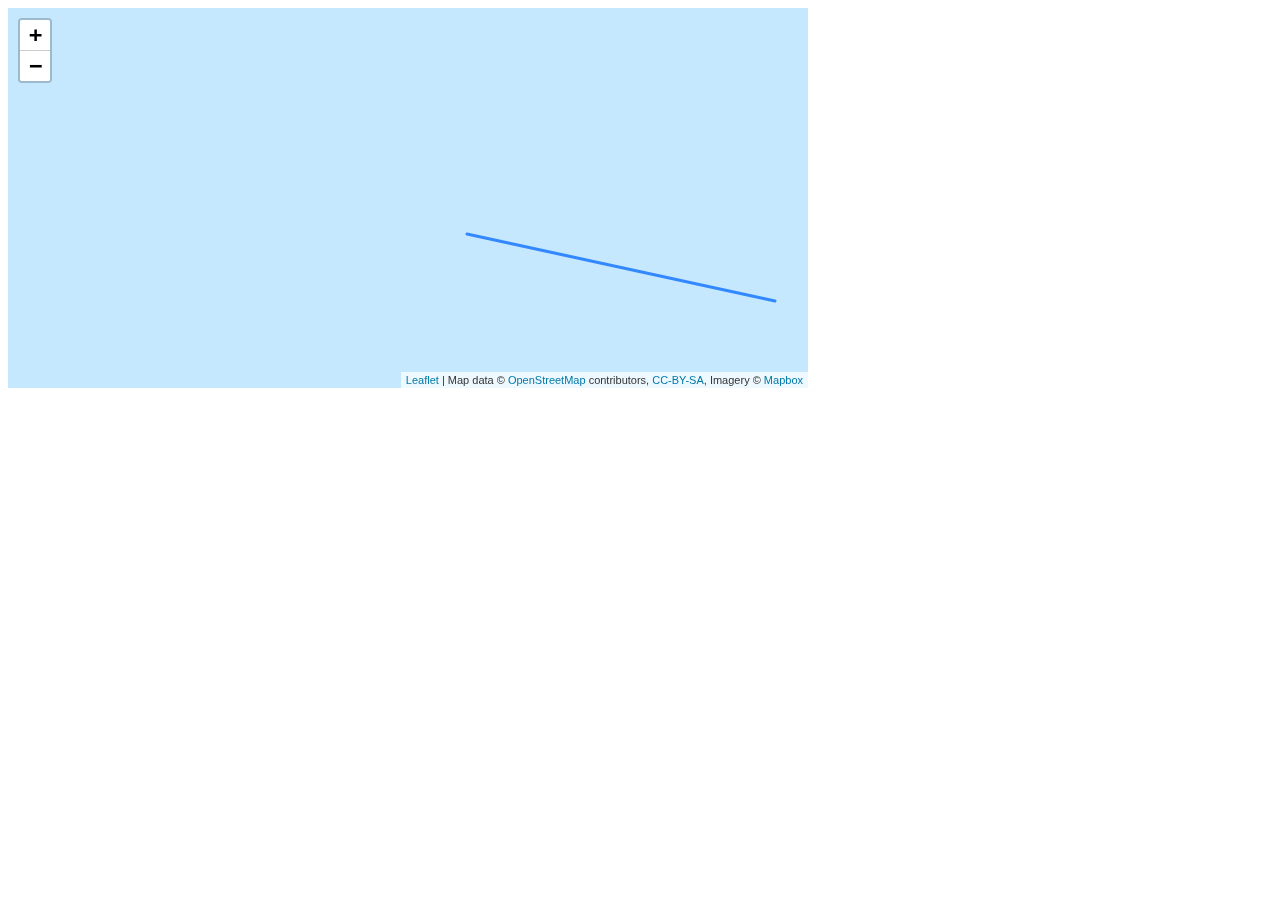
==== world-map/index.html @ 8f37a6f0 "Added chord diagram and world map" ====
<!DOCTYPE html>
<html>
<head>
    <title>Leaflet GeoJSON Example</title>
    <meta charset="utf-8" />
    <link rel="stylesheet" href="leaflet/leaflet.css" />
    <style type="text/css">
        .leaflet-container{background-color:#c5e8ff;}
    </style>
</head>

<body>
    <div id="map" style="width: 800px; height: 380px"></div>

    <script src="http://code.jquery.com/jquery-1.10.2.min.js"></script>
    <script src="leaflet/leaflet.js"></script>
    <script>
        var map = L.map('map').setView([39.74739, -105], 1);


    L.tileLayer('https://api.tiles.mapbox.com/v4/{id}/{z}/{x}/{y}.png?access_token={accessToken}', {
        attribution: 'Map data &copy; <a href="https://www.openstreetmap.org/">OpenStreetMap</a> contributors, <a href="https://creativecommons.org/licenses/by-sa/2.0/">CC-BY-SA</a>, Imagery © <a href="https://www.mapbox.com/">Mapbox</a>',
        maxZoom: 18,
        id: 'mapbox.light',
        accessToken: 'pk.eyJ1IjoiY2hlcmllZiIsImEiOiJjaXAwbzZmOGUwMHl1dmJtNWNneHV4cThmIn0.T_Ubvdj85D1MCmLG3xjqMg'
    }).addTo(map);

        var flights = 'flights.geojson';
        var flights_style = {
            stroke: true,
            fill: true,
            fillColor: '#fff',
            strokeColor: '#333',
            fillOpacity: 1
        }
        $.getJSON(flights,function(data){
            

            L.geoJson(data, {
                clickable: false,
                style: flights_style
            }).addTo(map);
        })

    </script>
</body>
</html>
---- world-map/leaflet/leaflet.css ----
/* required styles */

.leaflet-pane,
.leaflet-tile,
.leaflet-marker-icon,
.leaflet-marker-shadow,
.leaflet-tile-container,
.leaflet-pane > svg,
.leaflet-pane > canvas,
.leaflet-zoom-box,
.leaflet-image-layer,
.leaflet-layer {
	position: absolute;
	left: 0;
	top: 0;
	}
.leaflet-container {
	overflow: hidden;
	}
.leaflet-tile,
.leaflet-marker-icon,
.leaflet-marker-shadow {
	-webkit-user-select: none;
	   -moz-user-select: none;
	        user-select: none;
	  -webkit-user-drag: none;
	}
/* Safari renders non-retina tile on retina better with this, but Chrome is worse */
.leaflet-safari .leaflet-tile {
	image-rendering: -webkit-optimize-contrast;
	}
/* hack that prevents hw layers "stretching" when loading new tiles */
.leaflet-safari .leaflet-tile-container {
	width: 1600px;
	height: 1600px;
	-webkit-transform-origin: 0 0;
	}
.leaflet-marker-icon,
.leaflet-marker-shadow {
	display: block;
	}
/* .leaflet-container svg: reset svg max-width decleration shipped in Joomla! (joomla.org) 3.x */
/* .leaflet-container img: map is broken in FF if you have max-width: 100% on tiles */
.leaflet-container .leaflet-overlay-pane svg,
.leaflet-container .leaflet-marker-pane img,
.leaflet-container .leaflet-shadow-pane img,
.leaflet-container .leaflet-tile-pane img,
.leaflet-container img.leaflet-image-layer {
	max-width: none !important;
	max-height: none !important;
	}

.leaflet-container.leaflet-touch-zoom {
	-ms-touch-action: pan-x pan-y;
	touch-action: pan-x pan-y;
	}
.leaflet-container.leaflet-touch-drag {
	-ms-touch-action: pinch-zoom;
	/* Fallback for FF which doesn't support pinch-zoom */
	touch-action: none;
	touch-action: pinch-zoom;
}
.leaflet-container.leaflet-touch-drag.leaflet-touch-zoom {
	-ms-touch-action: none;
	touch-action: none;
}
.leaflet-container {
	-webkit-tap-highlight-color: transparent;
}
.leaflet-container a {
	-webkit-tap-highlight-color: rgba(51, 181, 229, 0.4);
}
.leaflet-tile {
	filter: inherit;
	visibility: hidden;
	}
.leaflet-tile-loaded {
	visibility: inherit;
	}
.leaflet-zoom-box {
	width: 0;
	height: 0;
	-moz-box-sizing: border-box;
	     box-sizing: border-box;
	z-index: 800;
	}
/* workaround for https://bugzilla.mozilla.org/show_bug.cgi?id=888319 */
.leaflet-overlay-pane svg {
	-moz-user-select: none;
	}

.leaflet-pane         { z-index: 400; }

.leaflet-tile-pane    { z-index: 200; }
.leaflet-overlay-pane { z-index: 400; }
.leaflet-shadow-pane  { z-index: 500; }
.leaflet-marker-pane  { z-index: 600; }
.leaflet-tooltip-pane   { z-index: 650; }
.leaflet-popup-pane   { z-index: 700; }

.leaflet-map-pane canvas { z-index: 100; }
.leaflet-map-pane svg    { z-index: 200; }

.leaflet-vml-shape {
	width: 1px;
	height: 1px;
	}
.lvml {
	behavior: url(#default#VML);
	display: inline-block;
	position: absolute;
	}


/* control positioning */

.leaflet-control {
	position: relative;
	z-index: 800;
	pointer-events: visiblePainted; /* IE 9-10 doesn't have auto */
	pointer-events: auto;
	}
.leaflet-top,
.leaflet-bottom {
	position: absolute;
	z-index: 1000;
	pointer-events: none;
	}
.leaflet-top {
	top: 0;
	}
.leaflet-right {
	right: 0;
	}
.leaflet-bottom {
	bottom: 0;
	}
.leaflet-left {
	left: 0;
	}
.leaflet-control {
	float: left;
	clear: both;
	}
.leaflet-right .leaflet-control {
	float: right;
	}
.leaflet-top .leaflet-control {
	margin-top: 10px;
	}
.leaflet-bottom .leaflet-control {
	margin-bottom: 10px;
	}
.leaflet-left .leaflet-control {
	margin-left: 10px;
	}
.leaflet-right .leaflet-control {
	margin-right: 10px;
	}


/* zoom and fade animations */

.leaflet-fade-anim .leaflet-tile {
	will-change: opacity;
	}
.leaflet-fade-anim .leaflet-popup {
	opacity: 0;
	-webkit-transition: opacity 0.2s linear;
	   -moz-transition: opacity 0.2s linear;
	     -o-transition: opacity 0.2s linear;
	        transition: opacity 0.2s linear;
	}
.leaflet-fade-anim .leaflet-map-pane .leaflet-popup {
	opacity: 1;
	}
.leaflet-zoom-animated {
	-webkit-transform-origin: 0 0;
	    -ms-transform-origin: 0 0;
	        transform-origin: 0 0;
	}
.leaflet-zoom-anim .leaflet-zoom-animated {
	will-change: transform;
	}
.leaflet-zoom-anim .leaflet-zoom-animated {
	-webkit-transition: -webkit-transform 0.25s cubic-bezier(0,0,0.25,1);
	   -moz-transition:    -moz-transform 0.25s cubic-bezier(0,0,0.25,1);
	     -o-transition:      -o-transform 0.25s cubic-bezier(0,0,0.25,1);
	        transition:         transform 0.25s cubic-bezier(0,0,0.25,1);
	}
.leaflet-zoom-anim .leaflet-tile,
.leaflet-pan-anim .leaflet-tile {
	-webkit-transition: none;
	   -moz-transition: none;
	     -o-transition: none;
	        transition: none;
	}

.leaflet-zoom-anim .leaflet-zoom-hide {
	visibility: hidden;
	}


/* cursors */

.leaflet-interactive {
	cursor: pointer;
	}
.leaflet-grab {
	cursor: -webkit-grab;
	cursor:    -moz-grab;
	}
.leaflet-crosshair,
.leaflet-crosshair .leaflet-interactive {
	cursor: crosshair;
	}
.leaflet-popup-pane,
.leaflet-control {
	cursor: auto;
	}
.leaflet-dragging .leaflet-grab,
.leaflet-dragging .leaflet-grab .leaflet-interactive,
.leaflet-dragging .leaflet-marker-draggable {
	cursor: move;
	cursor: -webkit-grabbing;
	cursor:    -moz-grabbing;
	}

/* marker & overlays interactivity */
.leaflet-marker-icon,
.leaflet-marker-shadow,
.leaflet-image-layer,
.leaflet-pane > svg path,
.leaflet-tile-container {
	pointer-events: none;
	}

.leaflet-marker-icon.leaflet-interactive,
.leaflet-image-layer.leaflet-interactive,
.leaflet-pane > svg path.leaflet-interactive {
	pointer-events: visiblePainted; /* IE 9-10 doesn't have auto */
	pointer-events: auto;
	}

/* visual tweaks */

.leaflet-container {
	background: #ddd;
	outline: 0;
	}
.leaflet-container a {
	color: #0078A8;
	}
.leaflet-container a.leaflet-active {
	outline: 2px solid orange;
	}
.leaflet-zoom-box {
	border: 2px dotted #38f;
	background: rgba(255,255,255,0.5);
	}


/* general typography */
.leaflet-container {
	font: 12px/1.5 "Helvetica Neue", Arial, Helvetica, sans-serif;
	}


/* general toolbar styles */

.leaflet-bar {
	box-shadow: 0 1px 5px rgba(0,0,0,0.65);
	border-radius: 4px;
	}
.leaflet-bar a,
.leaflet-bar a:hover {
	background-color: #fff;
	border-bottom: 1px solid #ccc;
	width: 26px;
	height: 26px;
	line-height: 26px;
	display: block;
	text-align: center;
	text-decoration: none;
	color: black;
	}
.leaflet-bar a,
.leaflet-control-layers-toggle {
	background-position: 50% 50%;
	background-repeat: no-repeat;
	display: block;
	}
.leaflet-bar a:hover {
	background-color: #f4f4f4;
	}
.leaflet-bar a:first-child {
	border-top-left-radius: 4px;
	border-top-right-radius: 4px;
	}
.leaflet-bar a:last-child {
	border-bottom-left-radius: 4px;
	border-bottom-right-radius: 4px;
	border-bottom: none;
	}
.leaflet-bar a.leaflet-disabled {
	cursor: default;
	background-color: #f4f4f4;
	color: #bbb;
	}

.leaflet-touch .leaflet-bar a {
	width: 30px;
	height: 30px;
	line-height: 30px;
	}
.leaflet-touch .leaflet-bar a:first-child {
	border-top-left-radius: 2px;
	border-top-right-radius: 2px;
	}
.leaflet-touch .leaflet-bar a:last-child {
	border-bottom-left-radius: 2px;
	border-bottom-right-radius: 2px;
	}

/* zoom control */

.leaflet-control-zoom-in,
.leaflet-control-zoom-out {
	font: bold 18px 'Lucida Console', Monaco, monospace;
	text-indent: 1px;
	}

.leaflet-touch .leaflet-control-zoom-in, .leaflet-touch .leaflet-control-zoom-out  {
	font-size: 22px;
	}


/* layers control */

.leaflet-control-layers {
	box-shadow: 0 1px 5px rgba(0,0,0,0.4);
	background: #fff;
	border-radius: 5px;
	}
.leaflet-control-layers-toggle {
	background-image: url(images/layers.png);
	width: 36px;
	height: 36px;
	}
.leaflet-retina .leaflet-control-layers-toggle {
	background-image: url(images/layers-2x.png);
	background-size: 26px 26px;
	}
.leaflet-touch .leaflet-control-layers-toggle {
	width: 44px;
	height: 44px;
	}
.leaflet-control-layers .leaflet-control-layers-list,
.leaflet-control-layers-expanded .leaflet-control-layers-toggle {
	display: none;
	}
.leaflet-control-layers-expanded .leaflet-control-layers-list {
	display: block;
	position: relative;
	}
.leaflet-control-layers-expanded {
	padding: 6px 10px 6px 6px;
	color: #333;
	background: #fff;
	}
.leaflet-control-layers-scrollbar {
	overflow-y: scroll;
	overflow-x: hidden;
	padding-right: 5px;
	}
.leaflet-control-layers-selector {
	margin-top: 2px;
	position: relative;
	top: 1px;
	}
.leaflet-control-layers label {
	display: block;
	}
.leaflet-control-layers-separator {
	height: 0;
	border-top: 1px solid #ddd;
	margin: 5px -10px 5px -6px;
	}

/* Default icon URLs */
.leaflet-default-icon-path {
	background-image: url(images/marker-icon.png);
	}


/* attribution and scale controls */

.leaflet-container .leaflet-control-attribution {
	background: #fff;
	background: rgba(255, 255, 255, 0.7);
	margin: 0;
	}
.leaflet-control-attribution,
.leaflet-control-scale-line {
	padding: 0 5px;
	color: #333;
	}
.leaflet-control-attribution a {
	text-decoration: none;
	}
.leaflet-control-attribution a:hover {
	text-decoration: underline;
	}
.leaflet-container .leaflet-control-attribution,
.leaflet-container .leaflet-control-scale {
	font-size: 11px;
	}
.leaflet-left .leaflet-control-scale {
	margin-left: 5px;
	}
.leaflet-bottom .leaflet-control-scale {
	margin-bottom: 5px;
	}
.leaflet-control-scale-line {
	border: 2px solid #777;
	border-top: none;
	line-height: 1.1;
	padding: 2px 5px 1px;
	font-size: 11px;
	white-space: nowrap;
	overflow: hidden;
	-moz-box-sizing: border-box;
	     box-sizing: border-box;

	background: #fff;
	background: rgba(255, 255, 255, 0.5);
	}
.leaflet-control-scale-line:not(:first-child) {
	border-top: 2px solid #777;
	border-bottom: none;
	margin-top: -2px;
	}
.leaflet-control-scale-line:not(:first-child):not(:last-child) {
	border-bottom: 2px solid #777;
	}

.leaflet-touch .leaflet-control-attribution,
.leaflet-touch .leaflet-control-layers,
.leaflet-touch .leaflet-bar {
	box-shadow: none;
	}
.leaflet-touch .leaflet-control-layers,
.leaflet-touch .leaflet-bar {
	border: 2px solid rgba(0,0,0,0.2);
	background-clip: padding-box;
	}


/* popup */

.leaflet-popup {
	position: absolute;
	text-align: center;
	margin-bottom: 20px;
	}
.leaflet-popup-content-wrapper {
	padding: 1px;
	text-align: left;
	border-radius: 12px;
	}
.leaflet-popup-content {
	margin: 13px 19px;
	line-height: 1.4;
	}
.leaflet-popup-content p {
	margin: 18px 0;
	}
.leaflet-popup-tip-container {
	width: 40px;
	height: 20px;
	position: absolute;
	left: 50%;
	margin-left: -20px;
	overflow: hidden;
	pointer-events: none;
	}
.leaflet-popup-tip {
	width: 17px;
	height: 17px;
	padding: 1px;

	margin: -10px auto 0;

	-webkit-transform: rotate(45deg);
	   -moz-transform: rotate(45deg);
	    -ms-transform: rotate(45deg);
	     -o-transform: rotate(45deg);
	        transform: rotate(45deg);
	}
.leaflet-popup-content-wrapper,
.leaflet-popup-tip {
	background: white;
	color: #333;
	box-shadow: 0 3px 14px rgba(0,0,0,0.4);
	}
.leaflet-container a.leaflet-popup-close-button {
	position: absolute;
	top: 0;
	right: 0;
	padding: 4px 4px 0 0;
	border: none;
	text-align: center;
	width: 18px;
	height: 14px;
	font: 16px/14px Tahoma, Verdana, sans-serif;
	color: #c3c3c3;
	text-decoration: none;
	font-weight: bold;
	background: transparent;
	}
.leaflet-container a.leaflet-popup-close-button:hover {
	color: #999;
	}
.leaflet-popup-scrolled {
	overflow: auto;
	border-bottom: 1px solid #ddd;
	border-top: 1px solid #ddd;
	}

.leaflet-oldie .leaflet-popup-content-wrapper {
	zoom: 1;
	}
.leaflet-oldie .leaflet-popup-tip {
	width: 24px;
	margin: 0 auto;

	-ms-filter: "progid:DXImageTransform.Microsoft.Matrix(M11=0.70710678, M12=0.70710678, M21=-0.70710678, M22=0.70710678)";
	filter: progid:DXImageTransform.Microsoft.Matrix(M11=0.70710678, M12=0.70710678, M21=-0.70710678, M22=0.70710678);
	}
.leaflet-oldie .leaflet-popup-tip-container {
	margin-top: -1px;
	}

.leaflet-oldie .leaflet-control-zoom,
.leaflet-oldie .leaflet-control-layers,
.leaflet-oldie .leaflet-popup-content-wrapper,
.leaflet-oldie .leaflet-popup-tip {
	border: 1px solid #999;
	}


/* div icon */

.leaflet-div-icon {
	background: #fff;
	border: 1px solid #666;
	}


/* Tooltip */
/* Base styles for the element that has a tooltip */
.leaflet-tooltip {
	position: absolute;
	padding: 6px;
	background-color: #fff;
	border: 1px solid #fff;
	border-radius: 3px;
	color: #222;
	white-space: nowrap;
	-webkit-user-select: none;
	-moz-user-select: none;
	-ms-user-select: none;
	user-select: none;
	pointer-events: none;
	box-shadow: 0 1px 3px rgba(0,0,0,0.4);
	}
.leaflet-tooltip.leaflet-clickable {
	cursor: pointer;
	pointer-events: auto;
	}
.leaflet-tooltip-top:before,
.leaflet-tooltip-bottom:before,
.leaflet-tooltip-left:before,
.leaflet-tooltip-right:before {
	position: absolute;
	pointer-events: none;
	border: 6px solid transparent;
	background: transparent;
	content: "";
	}

/* Directions */

.leaflet-tooltip-bottom {
	margin-top: 6px;
}
.leaflet-tooltip-top {
	margin-top: -6px;
}
.leaflet-tooltip-bottom:before,
.leaflet-tooltip-top:before {
	left: 50%;
	margin-left: -6px;
	}
.leaflet-tooltip-top:before {
	bottom: 0;
	margin-bottom: -12px;
	border-top-color: #fff;
	}
.leaflet-tooltip-bottom:before {
	top: 0;
	margin-top: -12px;
	margin-left: -6px;
	border-bottom-color: #fff;
	}
.leaflet-tooltip-left {
	margin-left: -6px;
}
.leaflet-tooltip-right {
	margin-left: 6px;
}
.leaflet-tooltip-left:before,
.leaflet-tooltip-right:before {
	top: 50%;
	margin-top: -6px;
	}
.leaflet-tooltip-left:before {
	right: 0;
	margin-right: -12px;
	border-left-color: #fff;
	}
.leaflet-tooltip-right:before {
	left: 0;
	margin-left: -12px;
	border-right-color: #fff;
	}
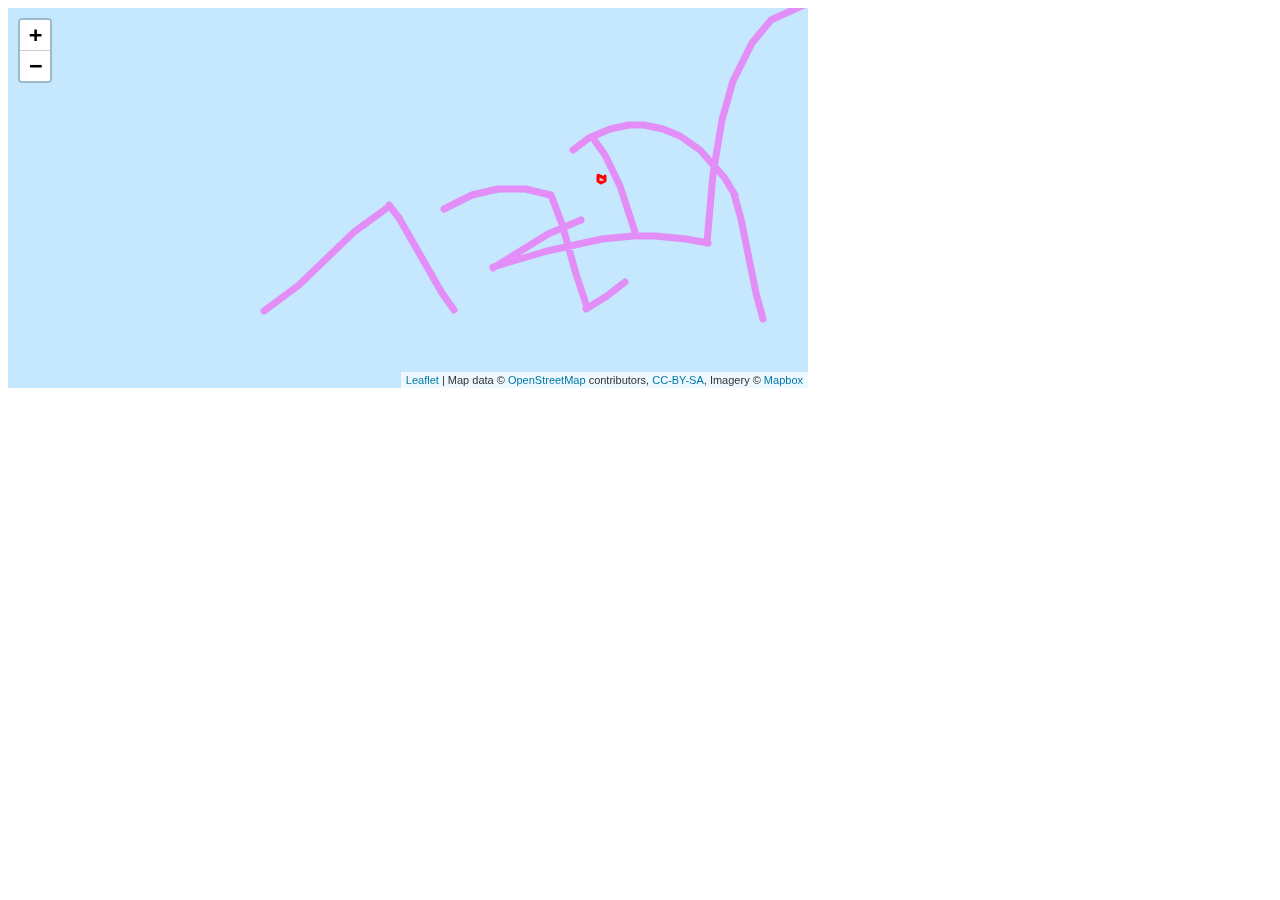
==== commit ed9ec258: "Adding polylines" ====
--- a/world-map/index.html
+++ b/world-map/index.html
@@ -15,8 +15,12 @@
 
     <script src="http://code.jquery.com/jquery-1.10.2.min.js"></script>
     <script src="leaflet/leaflet.js"></script>
+    <script src="Leaflet.Geodesic.js"></script>
+    <script src="leaflet.curve.js"></script>
+
     <script>
-        var map = L.map('map').setView([39.74739, -105], 1);
+        
+    var map = L.map('map').setView([39.74739, -105], 1);
 
 
     L.tileLayer('https://api.tiles.mapbox.com/v4/{id}/{z}/{x}/{y}.png?access_token={accessToken}', {
@@ -26,7 +30,8 @@
         accessToken: 'pk.eyJ1IjoiY2hlcmllZiIsImEiOiJjaXAwbzZmOGUwMHl1dmJtNWNneHV4cThmIn0.T_Ubvdj85D1MCmLG3xjqMg'
     }).addTo(map);
 
-        var flights = 'flights.geojson';
+        var flights = 'flights2.geojson';
+
         var flights_style = {
             stroke: true,
             fill: true,
@@ -34,14 +39,259 @@
             strokeColor: '#333',
             fillOpacity: 1
         }
-        $.getJSON(flights,function(data){
-            
-
-            L.geoJson(data, {
-                clickable: false,
-                style: flights_style
-            }).addTo(map);
-        })
+
+        // $.getJSON(flights,function(data){
+        //     L.geoJson(data, {
+        //         clickable: false,
+        //         style: flights_style
+        //     }).addTo(map);
+        // })
+
+var geojsonExample =
+{
+  "type": "FeatureCollection",
+  "features": [
+    {
+      "type": "Feature",
+      "properties": {},
+      "geometry": {
+        "type": "LineString",
+        "coordinates": [
+          [
+            -45,
+            -5.615985819155327
+          ],
+          [
+            16.875,
+            27.059125784374068
+          ]
+        ]
+      }
+    },
+    {
+      "type": "Feature",
+      "properties": {},
+      "geometry": {
+        "type": "LineString",
+        "coordinates": [
+          [
+            -119.53125,
+            34.30714385628804
+          ],
+          [
+            153.984375,
+            -33.7243396617476
+          ]
+        ]
+      }
+    },
+    {
+      "type": "Feature",
+      "properties": {},
+      "geometry": {
+        "type": "LineString",
+        "coordinates": [
+          [
+            125.15625000000001,
+            41.50857729743935
+          ],
+          [
+            11.25,
+            60.930432202923335
+          ]
+        ]
+      }
+    },
+    {
+      "type": "Feature",
+      "properties": {},
+      "geometry": {
+        "type": "LineString",
+        "coordinates": [
+          [
+            20.390625,
+            -32.54681317351514
+          ],
+          [
+            47.8125,
+            -15.28418511407642
+          ]
+        ]
+      }
+    },
+    {
+      "type": "Feature",
+      "properties": {},
+      "geometry": {
+        "type": "LineString",
+        "coordinates": [
+          [
+            124.45312499999999,
+            42.032974332441405
+          ],
+          [
+            144.84375,
+            -38.272688535980954
+          ]
+        ]
+      }
+    },
+    {
+      "type": "Feature",
+      "properties": {},
+      "geometry": {
+        "type": "LineString",
+        "coordinates": [
+          [
+            -79.453125,
+            33.7243396617476
+          ],
+          [
+            -4.921875,
+            41.50857729743935
+          ]
+        ]
+      }
+    },
+    {
+      "type": "Feature",
+      "properties": {},
+      "geometry": {
+        "type": "LineString",
+        "coordinates": [
+          [
+            -4.21875,
+            41.50857729743935
+          ],
+          [
+            21.09375,
+            -31.353636941500987
+          ]
+        ]
+      }
+    },
+    {
+      "type": "Feature",
+      "properties": {},
+      "geometry": {
+        "type": "LineString",
+        "coordinates": [
+          [
+            26.71875,
+            63.860035895395306
+          ],
+          [
+            54.84375,
+            19.31114335506464
+          ]
+        ]
+      }
+    },
+    {
+      "type": "Feature",
+      "properties": {},
+      "geometry": {
+        "type": "LineString",
+        "coordinates": [
+          [
+            -118.125,
+            36.03133177633187
+          ],
+          [
+            -72.421875,
+            -33.137551192346145
+          ]
+        ]
+      }
+    },
+    {
+      "type": "Feature",
+      "properties": {},
+      "geometry": {
+        "type": "LineString",
+        "coordinates": [
+          [
+            -45,
+            -4.915832801313164
+          ],
+          [
+            106.171875,
+            11.867350911459308
+          ]
+        ]
+      }
+    },
+    {
+      "type": "Feature",
+      "properties": {},
+      "geometry": {
+        "type": "LineString",
+        "coordinates": [
+          [
+            105.46875,
+            12.554563528593656
+          ],
+          [
+            -78.75,
+            36.59788913307022
+          ]
+        ]
+      }
+    }
+  ]
+}
+
+var geodesicLayer = L.geodesic([], {
+    weight: 7,
+    opacity: 0.5,
+    color: '#ff33ee',
+    steps: 50,
+    wrap: false,
+}).addTo(map)
+
+geodesicLayer.geoJson(geojsonExample)
+
+        // var brisbane = new L.LatLng(-27.4698,153.0251);
+        // var losangeles = new L.LatLng(18.17617,-63.09951);
+
+        // var Geodesic2 = L.geodesic([[losangeles, brisbane]], {
+        //     weight:2,
+        //     opacity:0.8,
+        //     color: 'green',
+        //     dash: 0.5,
+        //     lineCap: 'butt',
+        //     steps: 20
+        // }).addTo(map);
+
+        // var Geodesic = L.geodesic([[brisbane, losangeles]], {
+        //     weight:2,
+        //     opacity:0.8,
+        //     color: 'red',
+        //     dash: 0.5,
+        //     lineCap: 'butt',
+        //     steps: 20,
+        //     wrap: false
+        // }).addTo(map);
+
+
+        // var geodesicLayer = L.geodesic([], {
+        //     weight: 7,
+        //     opacity: 0.5,
+        //     color: '#ff33ee',
+        //     steps: 50,
+        //     wrap: false,
+        // }).addTo(map)
+
+        // geodesicLayer.geoJson(geojsonExample)
+
+    var path = L.curve(['M',[50.54136296522163,28.520507812500004],
+                    'C',[52.214338608258224,28.564453125000004],
+                        [48.45835188280866,33.57421875000001],
+                        [50.680797145321655,33.83789062500001],
+                    'V',[48.40003249610685],
+                    'L',[47.45839225859763,31.201171875],
+                        [48.40003249610685,28.564453125000004],'Z'],
+                    {color:'red',fill:true}).addTo(map);
 
     </script>
 </body>
